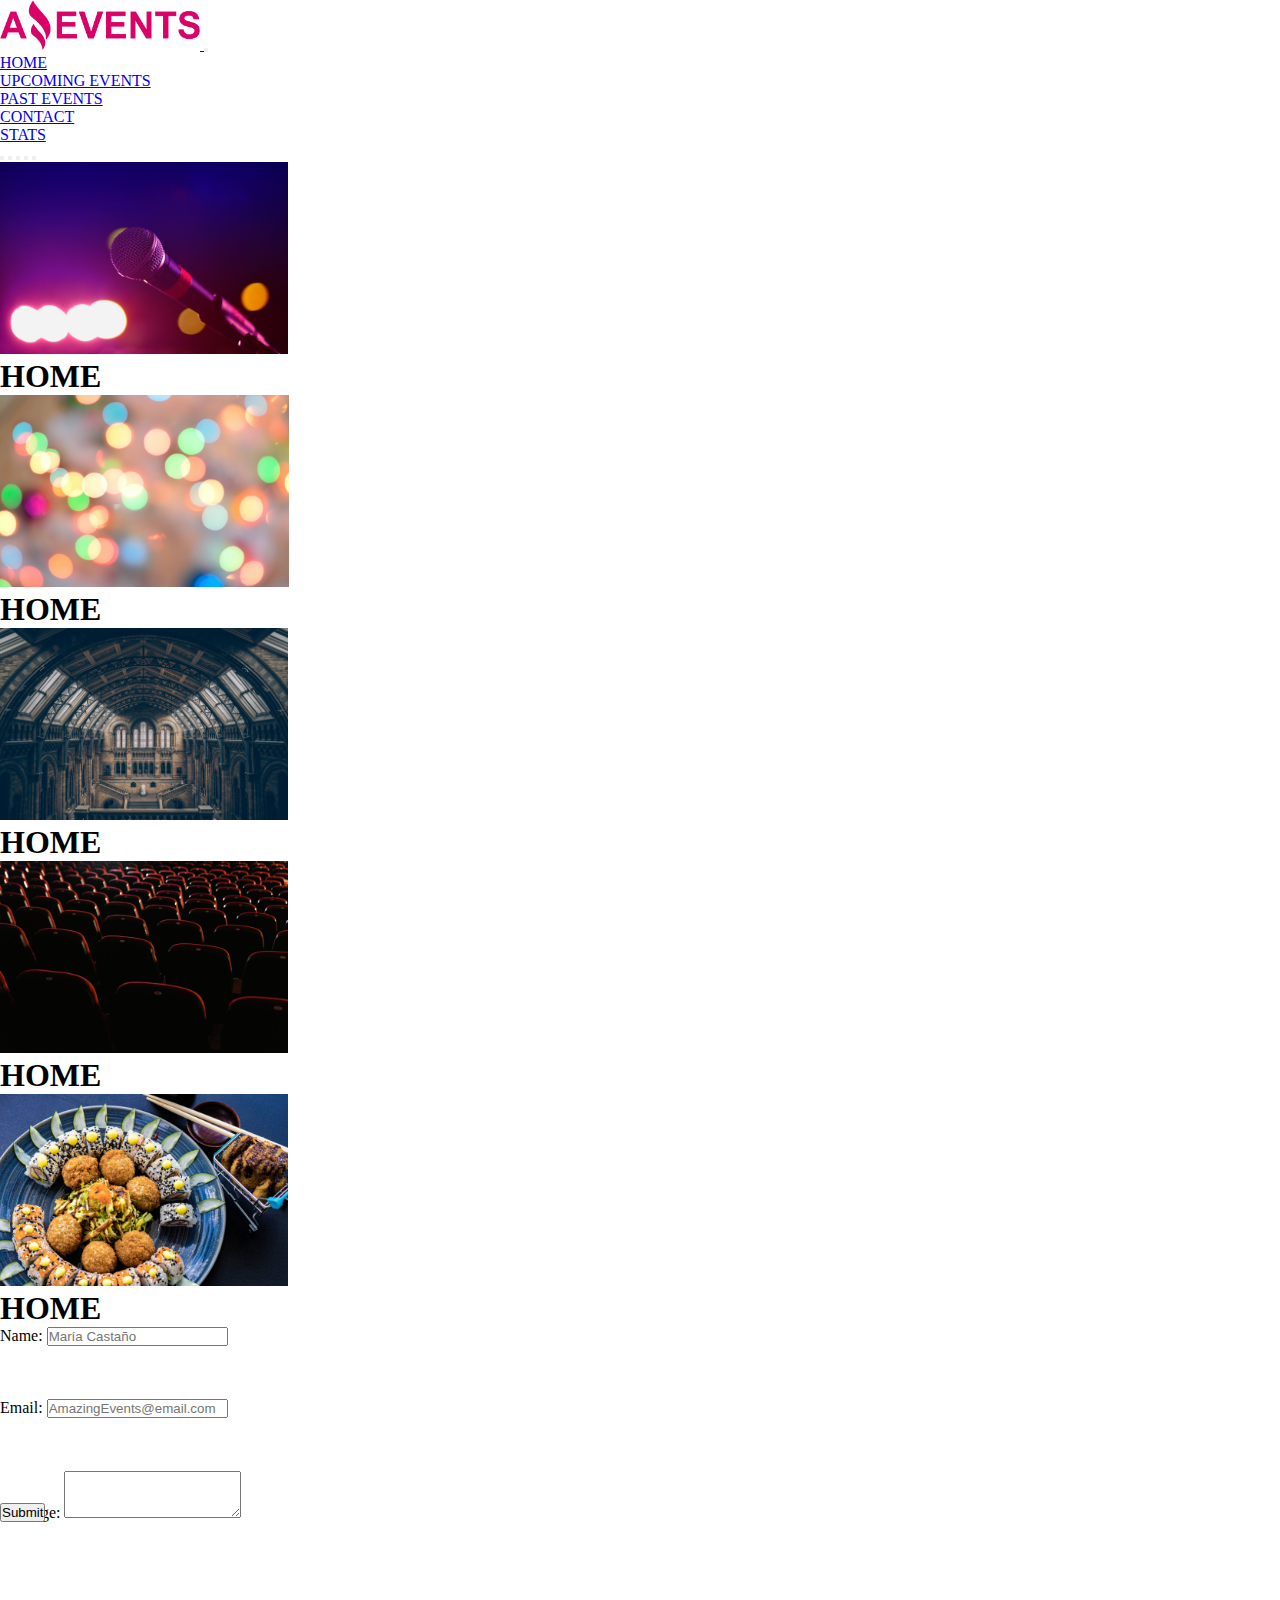
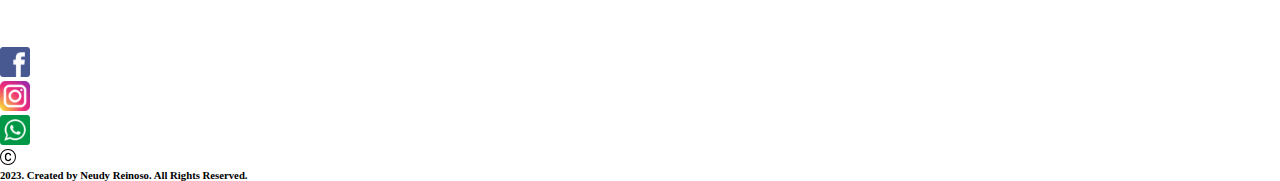
==== Contact.html @ f209423e "Creacion de tarjetas details, uso de validador para html" ====
<!DOCTYPE html>
<html lang="en">

<head>
    <meta charset="UTF-8">
    <meta name="viewport" content="width=device-width, initial-scale=1.0">
    <title>Amazing Events</title>
    <link rel="stylesheet" href="./main.css">
    <link rel="shortcut icon" href="./Recursos_Amazing_Events_Task_1/favicon.png" type="image/x-icon">
    <link href="https://cdn.jsdelivr.net/npm/bootstrap@5.3.2/dist/css/bootstrap.min.css" rel="stylesheet"
        integrity="sha384-T3c6CoIi6uLrA9TneNEoa7RxnatzjcDSCmG1MXxSR1GAsXEV/Dwwykc2MPK8M2HN" crossorigin="anonymous">
</head>

<body>

    <header>
        <nav class="navbar navbar-expand-md  bg-dark border-bottom border-body" data-bs-theme="dark">
            <div class="container-fluid d-flex">
                <div class="d-flex justify-content-end">
                    <a class="navbar-brand" href="./index.html">
                        <img src="./Recursos_Amazing_Events_Task_1/amazing_brand.png" alt="Amazing Events" width="200"
                            height="50">
                    </a>
                    <button class="navbar-toggler btn btn-outline-danger" type="button" data-bs-toggle="collapse"
                        data-bs-target="#navbarSupportedContent" aria-controls="navbarSupportedContent"
                        aria-expanded="false" aria-label="Toggle navigation">
                        <span class="navbar-toggler-icon"></span>
                    </button>
                </div>
                <div class="d-flex justify-content-around align-content-center">
                    <div class="collapse navbar-collapse" id="navbarSupportedContent">

                        <ul class="navbar-nav me-auto mb-2 mb-lg-0 navbar-nav">

                            <li class="nav-item btn btn-outline-danger m-1">
                                <a class="nav-link d-flex" aria-current="page" href="./index.html">HOME</a>
                            </li>
                            <li class="nav-item btn btn-outline-danger m-1">
                                <a class="nav-link d-flex" href="./UpcomingEvents.html">UPCOMING EVENTS</a>
                            </li>
                            <li class="nav-item btn btn-outline-danger m-1">
                                <a class="nav-link d-flex" href="./PastEvents.html">PAST EVENTS</a>
                            </li>
                            <li class="nav-item btn btn-outline-danger m-1">
                                <a class="nav-link active d-flex" href="#">CONTACT</a>
                            </li>
                            <li class="nav-item btn btn-outline-danger m-1">
                                <a class="nav-link" href="./Stats.html">STATS</a>
                            </li>
                        </ul>
                    </div>
                </div>
            </div>
        </nav>
    </header>


    <main>
        <!-- Carousel -->
        <div id="carouselExampleAutoplaying" class="carousel slide" data-bs-ride="carousel">
            <div id="carouselExampleCaptions" class="carousel slide">
                <div class="carousel-indicators">
                    <button type="button" data-bs-target="#carouselExampleCaptions" data-bs-slide-to="0" class="active"
                        aria-current="true" aria-label="Slide 1"></button>
                    <button type="button" data-bs-target="#carouselExampleCaptions" data-bs-slide-to="1"
                        aria-label="Slide 2"></button>
                    <button type="button" data-bs-target="#carouselExampleCaptions" data-bs-slide-to="2"
                        aria-label="Slide 3"></button>
                    <button type="button" data-bs-target="#carouselExampleCaptions" data-bs-slide-to="3"
                        aria-label="Slide 4"></button>
                    <button type="button" data-bs-target="#carouselExampleCaptions" data-bs-slide-to="4"
                        aria-label="Slide 5"></button>
                </div>
                <div class="carousel-inner">
                    <div class="carousel-item active">
                        <img src="./Recursos_Amazing_Events_Task_1/optional_banner_5.jpg"
                            class="d-block w-100 img-fluid" id="banner-img1" alt="music concert">
                        <div class="carousel-caption d-none d-md-block">
                            <h1>HOME</h1>
                        </div>
                    </div>
                    <div class="carousel-item">
                        <img src="./Recursos_Amazing_Events_Task_1/optional_banner_4.jpg"
                            class="d-block w-100 img-fluid" id="banner-img2" alt="lights">
                        <div class="carousel-caption d-none d-md-block">
                            <h1>HOME</h1>
                        </div>
                    </div>
                    <div class="carousel-item">
                        <img src="./Recursos_Amazing_Events_Task_1/optional_banner_3.jpg"
                            class="d-block w-100 img-fluid" id="banner-img3" alt="museum">
                        <div class="carousel-caption d-none d-md-block">
                            <h1>HOME</h1>
                        </div>
                    </div>
                    <div class="carousel-item">
                        <img src="./Recursos_Amazing_Events_Task_1/optional_banner_2.jpg"
                            class="d-block w-100 img-fluid" id="banner-img4" alt="theater">
                        <div class="carousel-caption d-none d-md-block">
                            <h1>HOME</h1>
                        </div>
                    </div>
                    <div class="carousel-item">
                        <img src="./Recursos_Amazing_Events_Task_1/optional_banner_1.jpg"
                            class="d-block w-100 img-fluid" id="banner-img5" alt="sushi">
                        <div class="carousel-caption d-none d-md-block">
                            <h1>HOME</h1>
                        </div>
                    </div>
                </div>
            </div>
        </div>

        <!-- Contact -->
        <div class="box-formulary">
            <form action="" class=" box-form d-flex flex-column align-items-center">
                <div class="box-name-mail mt-1">
                    <label for="exampleFormControl" class="form-label">Name: </label>
                    <input type="text" class="form-control border border-danger" id="exampleFormControl"
                        placeholder="María Castaño">
                </div>
                <div class="box-name-mail">
                    <label for="exampleFormControlInput1" class="form-label">Email: </label>
                    <input type="email" class="form-control border border-danger" id="exampleFormControlInput1"
                        placeholder="AmazingEvents@email.com">
                </div>
                <div class="box-message">
                    <label for="exampleFormControlTextarea1" class="form-label">Message: </label>
                    <textarea class="form-control border border-danger" id="exampleFormControlTextarea1"
                        rows="3"></textarea>
                </div>

                    <div class="box-send d-flex justify-content-end mt-1">
                        <button type="submit" class="btn btn-outline-danger">Submit</button>
                    </div>
            </form>
        </div>

    </main>

    <footer class="d-flex justify-content-around align-items-center bg-danger-subtle text-emphasis-danger">
        <div class="d-flex">
            <div class="d-flex mx-3">
                <a href="#">
                    <img src="./Recursos_Amazing_Events_Task_1/facebook.png" class="rounded-5" alt="Facebook"
                        height="30" width="30">
                </a>
            </div>
            <div class="d-flex mx-3">
                <a href="#">
                    <img src="./Recursos_Amazing_Events_Task_1/instagram.png" class="rounded-circle" alt="Instagram"
                        height="30" width="30">
                </a>
            </div>
            <div class="d-flex mx-3">
                <a href="#">
                    <img src="./Recursos_Amazing_Events_Task_1/whatsapp.png" class="rounded-circle" alt="whatsapp"
                        height="30" width="30">
                </a>
            </div>
        </div>
        <div class="d-flex align-items-center">
            <svg xmlns="http://www.w3.org/2000/svg" class="bi bi-c-circle">
                <path d="M1 8a7 7 0 1 0 14 0A7 7 0 0 0 1 8Zm15 0A8 8 0 1 1 0 8a8 8 0 0 1 16 0ZM8.146 4.992c-1.212 0-1.927.92-1.927 2.502v1.06c0 1.571.703 2.462 1.927 2.462.979 0 1.641-.586 1.729-1.418h1.295v.093c-.1 1.448-1.354 2.467-3.03 2.467-2.091 0-3.269-1.336-3.269-3.603V7.482c0-2.261 1.201-3.638 3.27-3.638 1.681 0 2.935 1.054 3.029 2.572v.088H9.875c-.088-.879-.768-1.512-1.729-1.512Z">
                </path>
            </svg>
            <h6>2023. Created by Neudy Reinoso. All Rights Reserved.</h6>
        </div>
    </footer>
    <script src="https://cdn.jsdelivr.net/npm/bootstrap@5.3.2/dist/js/bootstrap.bundle.min.js"
        integrity="sha384-C6RzsynM9kWDrMNeT87bh95OGNyZPhcTNXj1NW7RuBCsyN/o0jlpcV8Qyq46cDfL"
        crossorigin="anonymous"></script>
</body>

</html>
---- main.css ----
*{
    margin: 0;
    padding: 0;
    box-sizing: border-box;
}


header{
  min-height: 8vh;
}
 
svg{
width:16px;
height:16px;
fill: currentColor; 
viewBox: "0 0 16 16";
}

#banner-img1, #banner-img2, #banner-img3, #banner-img4, #banner-img5{
  max-height: 12rem;
  object-fit: cover;
}

main{
  min-height: 84vh;
}

.box-form{
  min-height: 20rem;
}

.box-name-mail{
  width: 25rem;
  height: 4.5rem;
}

.box-message{
width: 25rem;
height: 2rem;
}

/* .box-cards-2{
min-width: 15rem;
}

.card-body{
  min-width: 16rem;
} */


footer{
  min-height: 8vh;
}
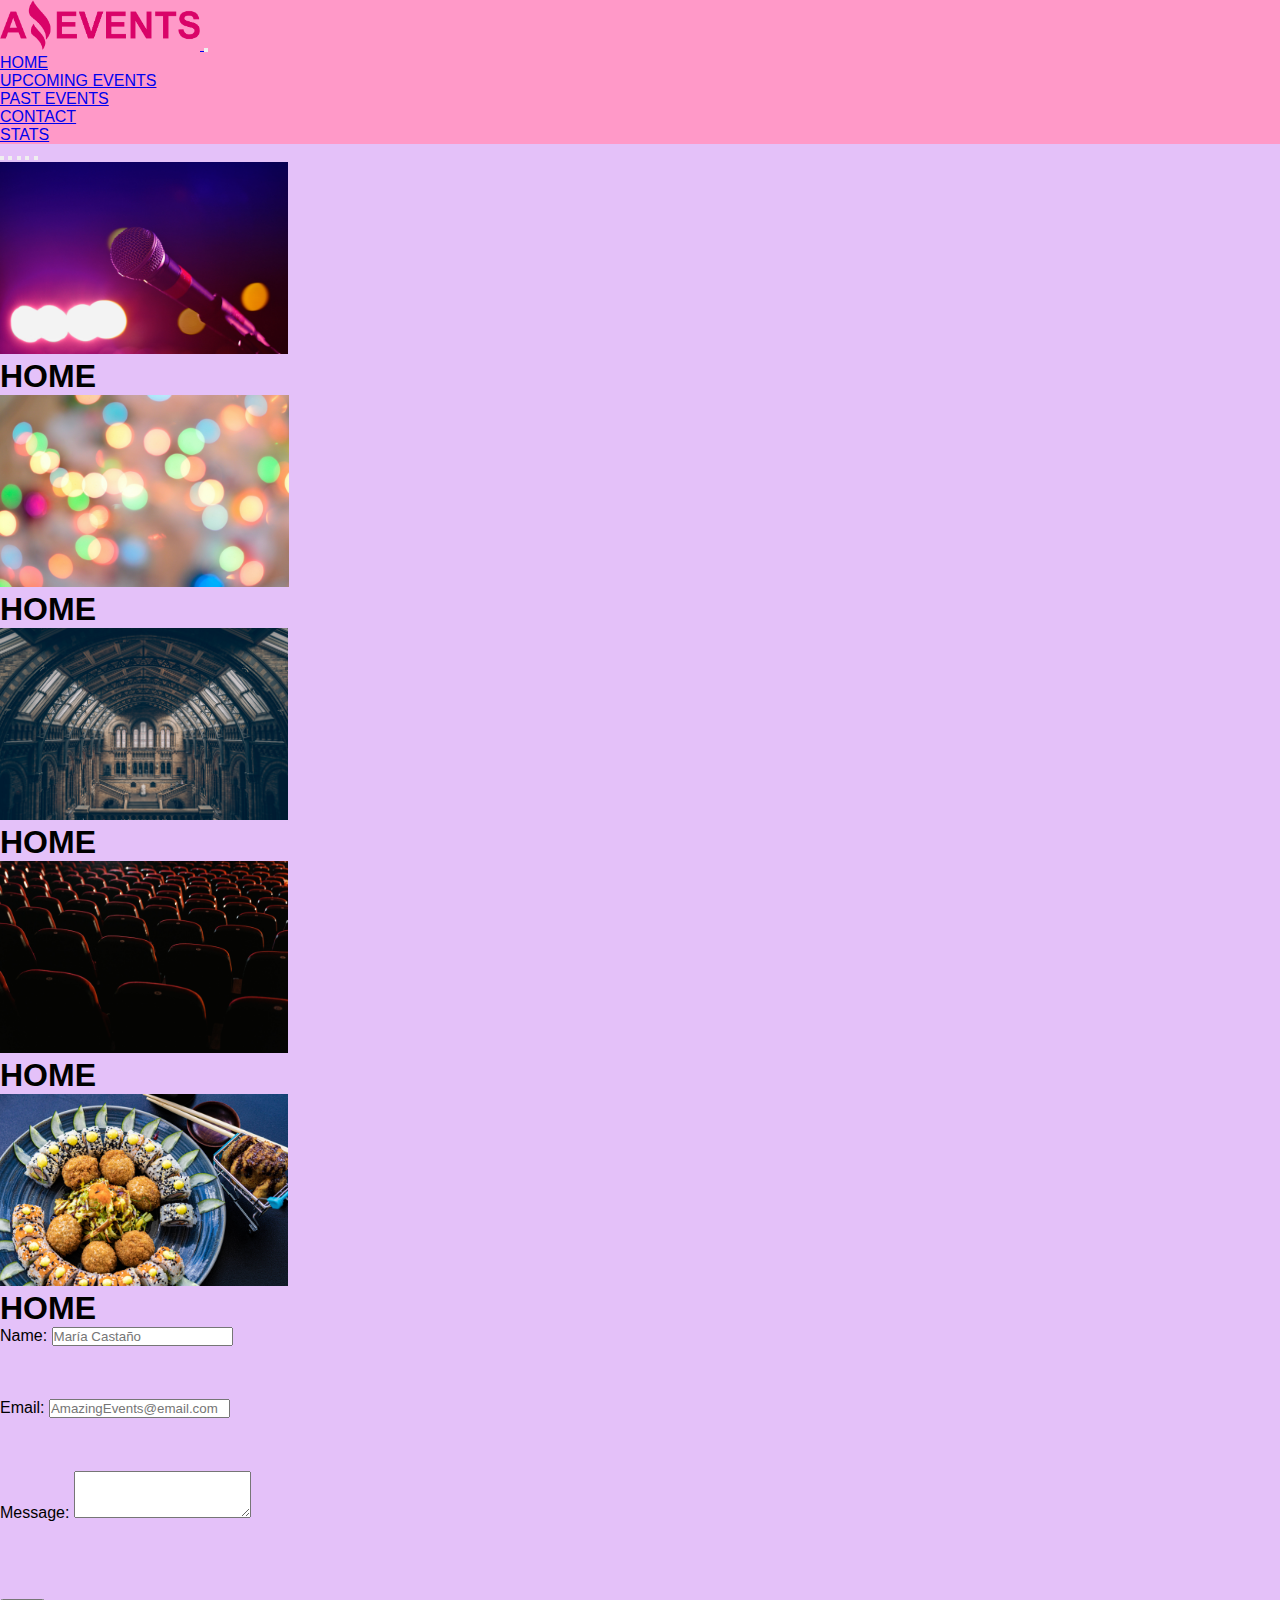
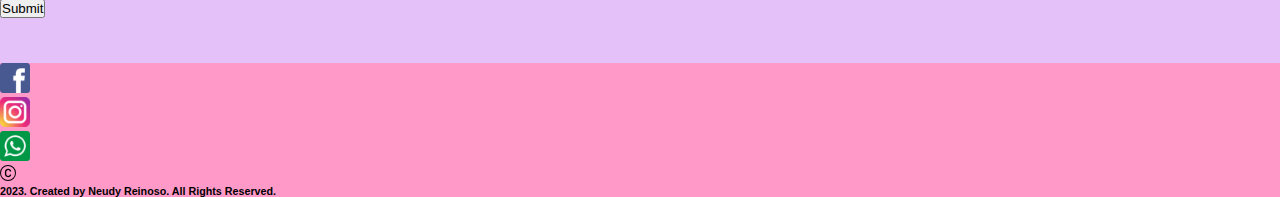
==== commit 2ff2fdbc: "Se creo funcion para Filtrar por fechay se le dieron nuevos estilos" ====
--- a/Contact.html
+++ b/Contact.html
@@ -11,17 +11,17 @@
         integrity="sha384-T3c6CoIi6uLrA9TneNEoa7RxnatzjcDSCmG1MXxSR1GAsXEV/Dwwykc2MPK8M2HN" crossorigin="anonymous">
 </head>
 
-<body>
+<body id="body-index1">
 
-    <header>
-        <nav class="navbar navbar-expand-md  bg-dark border-bottom border-body" data-bs-theme="dark">
+    <header id="header-index1">
+        <nav class="navbar navbar-expand-md border-bottom border-body">
             <div class="container-fluid d-flex">
                 <div class="d-flex justify-content-end">
                     <a class="navbar-brand" href="./index.html">
                         <img src="./Recursos_Amazing_Events_Task_1/amazing_brand.png" alt="Amazing Events" width="200"
                             height="50">
                     </a>
-                    <button class="navbar-toggler btn btn-outline-danger" type="button" data-bs-toggle="collapse"
+                    <button class="navbar-toggler btn btn-outline-info" type="button" data-bs-toggle="collapse"
                         data-bs-target="#navbarSupportedContent" aria-controls="navbarSupportedContent"
                         aria-expanded="false" aria-label="Toggle navigation">
                         <span class="navbar-toggler-icon"></span>
@@ -32,19 +32,19 @@
 
                         <ul class="navbar-nav me-auto mb-2 mb-lg-0 navbar-nav">
 
-                            <li class="nav-item btn btn-outline-danger m-1">
+                            <li class="nav-item btn btn-outline-info m-1">
                                 <a class="nav-link d-flex" aria-current="page" href="./index.html">HOME</a>
                             </li>
-                            <li class="nav-item btn btn-outline-danger m-1">
+                            <li class="nav-item btn btn-outline-info m-1">
                                 <a class="nav-link d-flex" href="./UpcomingEvents.html">UPCOMING EVENTS</a>
                             </li>
-                            <li class="nav-item btn btn-outline-danger m-1">
+                            <li class="nav-item btn btn-outline-info m-1">
                                 <a class="nav-link d-flex" href="./PastEvents.html">PAST EVENTS</a>
                             </li>
-                            <li class="nav-item btn btn-outline-danger m-1">
+                            <li class="nav-item btn btn-outline-info m-1 active">
                                 <a class="nav-link active d-flex" href="#">CONTACT</a>
                             </li>
-                            <li class="nav-item btn btn-outline-danger m-1">
+                            <li class="nav-item btn btn-outline-info m-1">
                                 <a class="nav-link" href="./Stats.html">STATS</a>
                             </li>
                         </ul>
@@ -116,29 +116,29 @@
             <form action="" class=" box-form d-flex flex-column align-items-center">
                 <div class="box-name-mail mt-1">
                     <label for="exampleFormControl" class="form-label">Name: </label>
-                    <input type="text" class="form-control border border-danger" id="exampleFormControl"
+                    <input type="text" class="form-control border border-info" id="exampleFormControl"
                         placeholder="María Castaño">
                 </div>
                 <div class="box-name-mail">
                     <label for="exampleFormControlInput1" class="form-label">Email: </label>
-                    <input type="email" class="form-control border border-danger" id="exampleFormControlInput1"
+                    <input type="email" class="form-control border border-info" id="exampleFormControlInput1"
                         placeholder="AmazingEvents@email.com">
                 </div>
                 <div class="box-message">
                     <label for="exampleFormControlTextarea1" class="form-label">Message: </label>
-                    <textarea class="form-control border border-danger" id="exampleFormControlTextarea1"
+                    <textarea class="form-control border border-info" id="exampleFormControlTextarea1"
                         rows="3"></textarea>
                 </div>
 
-                    <div class="box-send d-flex justify-content-end mt-1">
-                        <button type="submit" class="btn btn-outline-danger">Submit</button>
+                    <div class="box-send d-flex flex-end mt-1">
+                        <button type="submit" class="btn btn-outline-info">Submit</button>
                     </div>
             </form>
         </div>
 
     </main>
 
-    <footer class="d-flex justify-content-around align-items-center bg-danger-subtle text-emphasis-danger">
+    <footer id="footer-index1" class="d-flex justify-content-around align-items-center">
         <div class="d-flex">
             <div class="d-flex mx-3">
                 <a href="#">
@@ -167,6 +167,7 @@
             <h6>2023. Created by Neudy Reinoso. All Rights Reserved.</h6>
         </div>
     </footer>
+    <script src="data.js"></script>
     <script src="https://cdn.jsdelivr.net/npm/bootstrap@5.3.2/dist/js/bootstrap.bundle.min.js"
         integrity="sha384-C6RzsynM9kWDrMNeT87bh95OGNyZPhcTNXj1NW7RuBCsyN/o0jlpcV8Qyq46cDfL"
         crossorigin="anonymous"></script>
--- a/main.css
+++ b/main.css
@@ -2,13 +2,24 @@
     margin: 0;
     padding: 0;
     box-sizing: border-box;
+    font-family: Verdana, Geneva, Tahoma, sans-serif;
 }
 
 
 header{
   min-height: 8vh;
 }
- 
+
+#body-index1, #body-index2{
+  background-color: #e4c1f9;
+}
+#header-index1, #header-index2{
+  background-color: #ff99c8;
+} 
+#footer-index1, #footer-index2{
+background-color: #ff99c8;
+}
+
 svg{
 width:16px;
 height:16px;
@@ -26,7 +37,7 @@
 }
 
 .box-form{
-  min-height: 20rem;
+  min-height: 21rem;
 }
 
 .box-name-mail{
@@ -36,16 +47,9 @@
 
 .box-message{
 width: 25rem;
-height: 2rem;
+height: 8rem;
 }
 
-/* .box-cards-2{
-min-width: 15rem;
-}
-
-.card-body{
-  min-width: 16rem;
-} */
 
 
 footer{
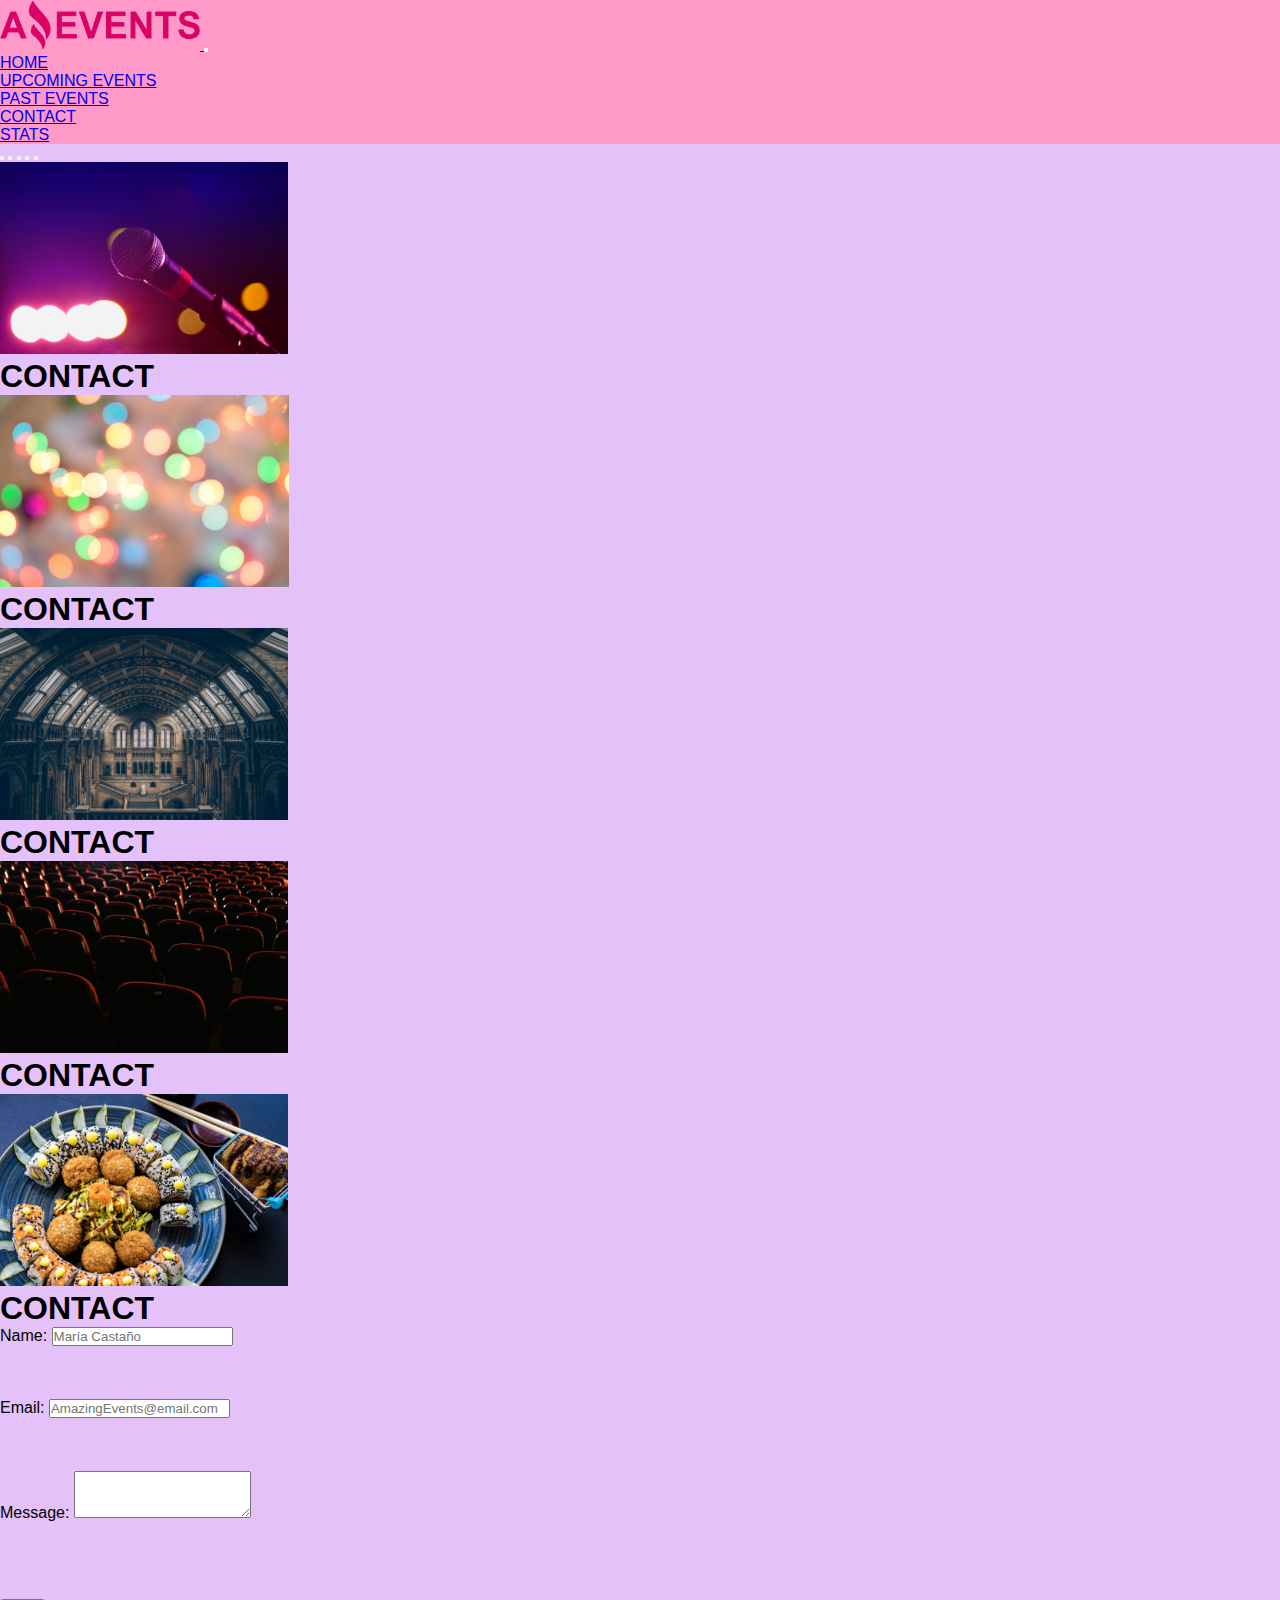
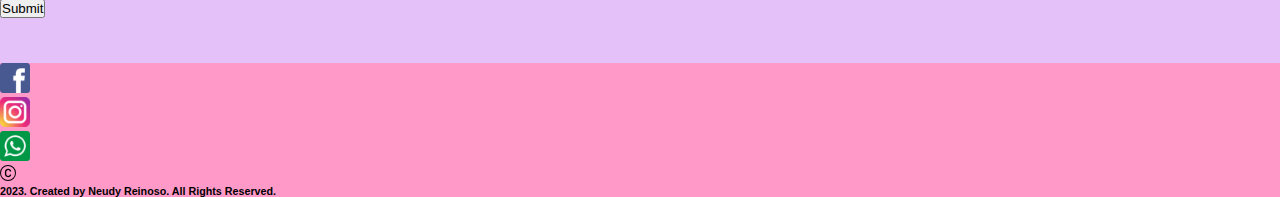
==== commit 080f08a4: "Creacion de nueva carpeta para modulos, y funciones. Uso del fetch para crear tablas y cards" ====
--- a/Contact.html
+++ b/Contact.html
@@ -11,9 +11,9 @@
         integrity="sha384-T3c6CoIi6uLrA9TneNEoa7RxnatzjcDSCmG1MXxSR1GAsXEV/Dwwykc2MPK8M2HN" crossorigin="anonymous">
 </head>
 
-<body id="body-index1">
+<body id="body-contact">
 
-    <header id="header-index1">
+    <header id="header-contact">
         <nav class="navbar navbar-expand-md border-bottom border-body">
             <div class="container-fluid d-flex">
                 <div class="d-flex justify-content-end">
@@ -76,35 +76,35 @@
                         <img src="./Recursos_Amazing_Events_Task_1/optional_banner_5.jpg"
                             class="d-block w-100 img-fluid" id="banner-img1" alt="music concert">
                         <div class="carousel-caption d-none d-md-block">
-                            <h1>HOME</h1>
+                            <h1>CONTACT</h1>
                         </div>
                     </div>
                     <div class="carousel-item">
                         <img src="./Recursos_Amazing_Events_Task_1/optional_banner_4.jpg"
                             class="d-block w-100 img-fluid" id="banner-img2" alt="lights">
                         <div class="carousel-caption d-none d-md-block">
-                            <h1>HOME</h1>
+                            <h1>CONTACT</h1>
                         </div>
                     </div>
                     <div class="carousel-item">
                         <img src="./Recursos_Amazing_Events_Task_1/optional_banner_3.jpg"
                             class="d-block w-100 img-fluid" id="banner-img3" alt="museum">
                         <div class="carousel-caption d-none d-md-block">
-                            <h1>HOME</h1>
+                            <h1>CONTACT</h1>
                         </div>
                     </div>
                     <div class="carousel-item">
                         <img src="./Recursos_Amazing_Events_Task_1/optional_banner_2.jpg"
                             class="d-block w-100 img-fluid" id="banner-img4" alt="theater">
                         <div class="carousel-caption d-none d-md-block">
-                            <h1>HOME</h1>
+                            <h1>CONTACT</h1>
                         </div>
                     </div>
                     <div class="carousel-item">
                         <img src="./Recursos_Amazing_Events_Task_1/optional_banner_1.jpg"
                             class="d-block w-100 img-fluid" id="banner-img5" alt="sushi">
                         <div class="carousel-caption d-none d-md-block">
-                            <h1>HOME</h1>
+                            <h1>CONTACT</h1>
                         </div>
                     </div>
                 </div>
@@ -138,7 +138,7 @@
 
     </main>
 
-    <footer id="footer-index1" class="d-flex justify-content-around align-items-center">
+    <footer id="footer-contact" class="d-flex justify-content-around align-items-center">
         <div class="d-flex">
             <div class="d-flex mx-3">
                 <a href="#">
@@ -167,7 +167,6 @@
             <h6>2023. Created by Neudy Reinoso. All Rights Reserved.</h6>
         </div>
     </footer>
-    <script src="data.js"></script>
     <script src="https://cdn.jsdelivr.net/npm/bootstrap@5.3.2/dist/js/bootstrap.bundle.min.js"
         integrity="sha384-C6RzsynM9kWDrMNeT87bh95OGNyZPhcTNXj1NW7RuBCsyN/o0jlpcV8Qyq46cDfL"
         crossorigin="anonymous"></script>
--- a/main.css
+++ b/main.css
@@ -10,13 +10,13 @@
   min-height: 8vh;
 }
 
-#body-index1, #body-index2{
+#body-contact, #body-index2{
   background-color: #e4c1f9;
 }
-#header-index1, #header-index2{
+#header-contact, #header-index2{
   background-color: #ff99c8;
 } 
-#footer-index1, #footer-index2{
+#footer-contact, #footer-index2{
 background-color: #ff99c8;
 }
 
@@ -34,6 +34,13 @@
 
 main{
   min-height: 84vh;
+}
+
+#image-not-found{
+  display: flex;
+  flex-direction: column;
+width: 37rem;
+height: 25rem;
 }
 
 .box-form{
